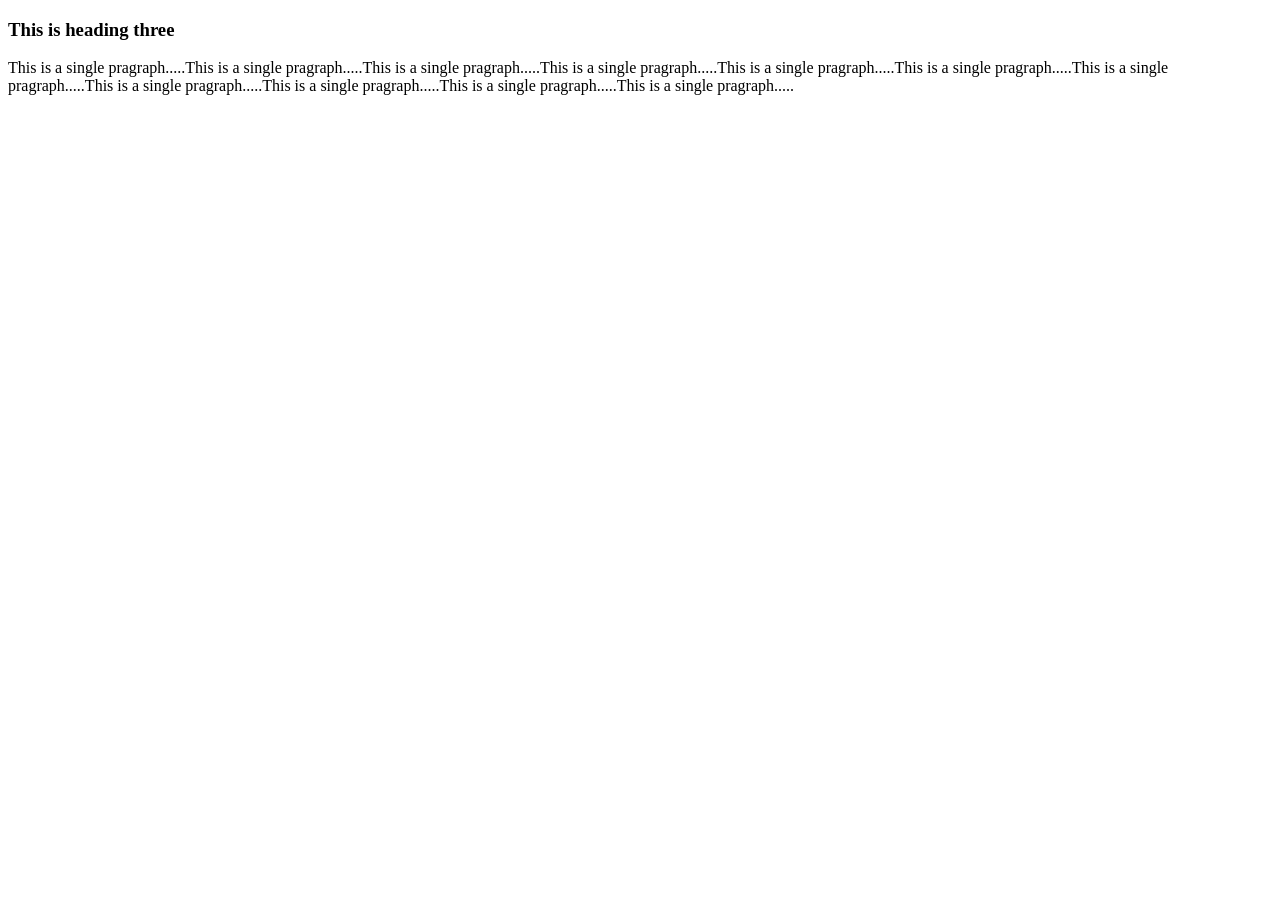
==== home.html @ 76c07535 "create layout on index.html file" ====
<!DOCTYPE HTML>
<html lang="en-US">
<head>
	<meta charset="UTF-8">
	<title></title>
</head>
<body>
	<h3>This is heading three</h3>
	<p>This is a single pragraph.....This is a single pragraph.....This is a single pragraph.....This is a single pragraph.....This is a single pragraph.....This is a single pragraph.....This is a single pragraph.....This is a single pragraph.....This is a single pragraph.....This is a single pragraph.....This is a single pragraph.....</p>
</body>
</html>
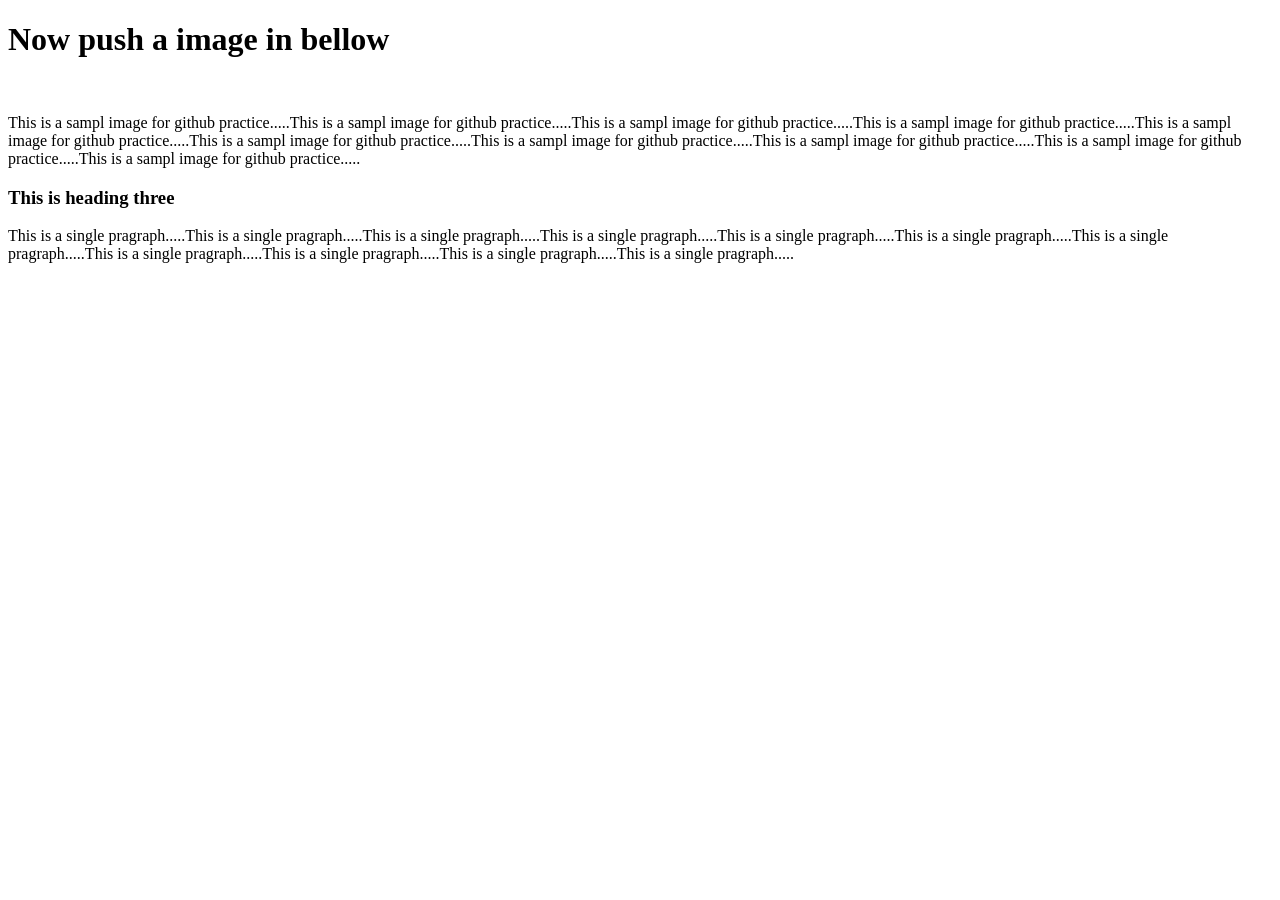
==== commit fabe2187: "create layout on home.html file" ====
--- a/home.html
+++ b/home.html
@@ -5,6 +5,11 @@
 	<title></title>
 </head>
 <body>
+	
+	<h1>Now push a image in bellow</h1>
+	<img src="img/4.jpg" alt="" />
+	<p>This is a sampl image for github practice.....This is a sampl image for github practice.....This is a sampl image for github practice.....This is a sampl image for github practice.....This is a sampl image for github practice.....This is a sampl image for github practice.....This is a sampl image for github practice.....This is a sampl image for github practice.....This is a sampl image for github practice.....This is a sampl image for github practice.....</p>
+	
 	<h3>This is heading three</h3>
 	<p>This is a single pragraph.....This is a single pragraph.....This is a single pragraph.....This is a single pragraph.....This is a single pragraph.....This is a single pragraph.....This is a single pragraph.....This is a single pragraph.....This is a single pragraph.....This is a single pragraph.....This is a single pragraph.....</p>
 </body>
